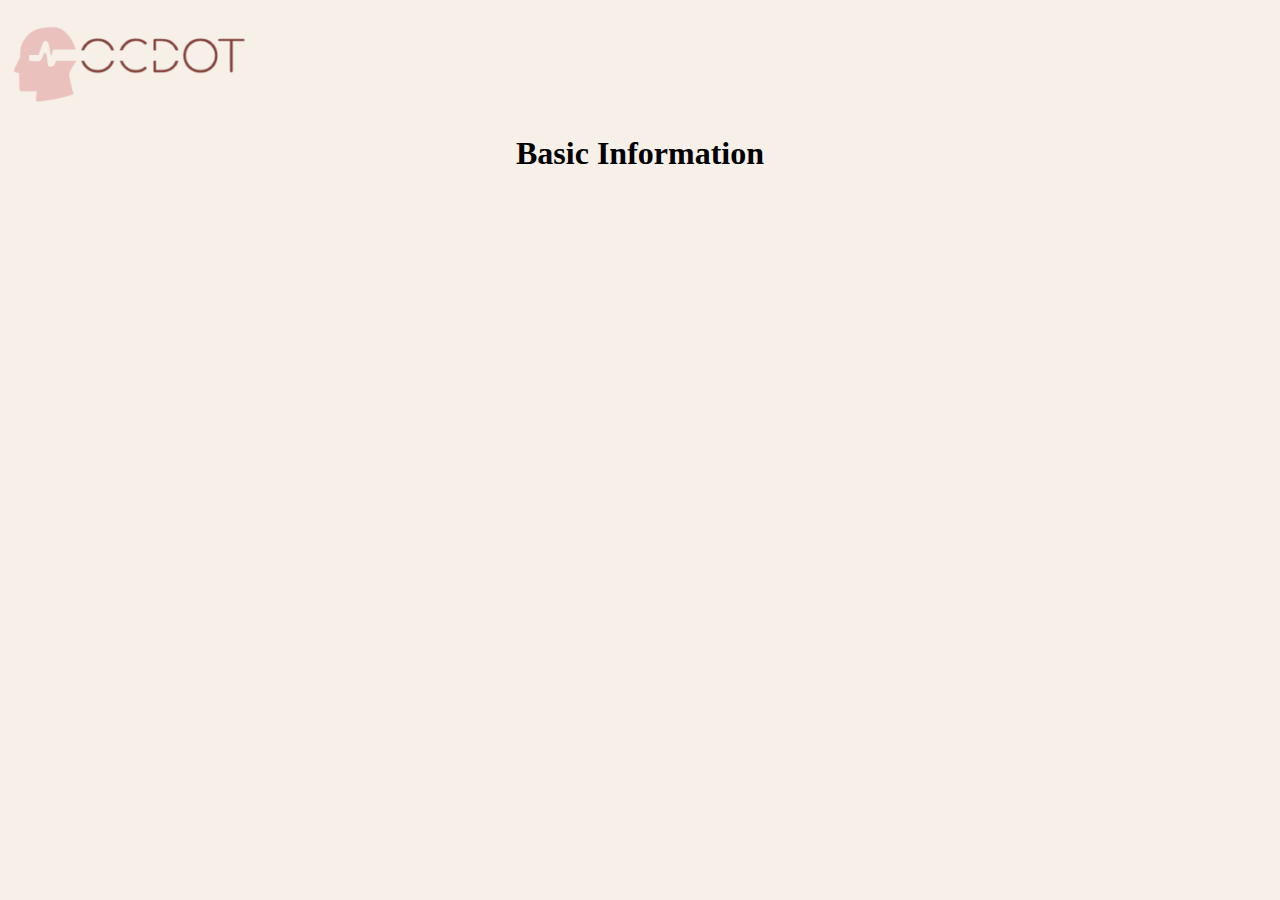
==== Hacakthon/basic.html @ 657f1aee "Add files via upload" ====
<!DOCTYPE html>
<html>
<body>

<html lang="en">
<head>
<meta charset="UTF-8">
<meta http-equiv="X-UA-Compatible" content="IE=edge">
<meta name="viewport" content="width=device-width, initial-scale=5.0">
<title>OCD</title>
<link rel="stylesheet" href="style.css" />
</head>
<body bgcolor = "F7F0E8">
   
        <img width = 20%  src="octdotlogo.png" >
  

 <header>
    
    <!--Make h1 be centered-->    
    </header>
    <h1 style = "text-align:center;" >
        Basic Information </h1>
    
    <main> 
        <section class="task-list">
          
        </section>
    </main>
    <script src="index.js"></script>
    
    
</body>


</body>
</html>
---- Hacakthon/style.css ----
.center {
  display: block;
  margin-left: auto; 
  margin-right: auto;
  width: 50%;
  }

 .centeredlogo {
    
    display: flex;
    justify-content: center;
    }
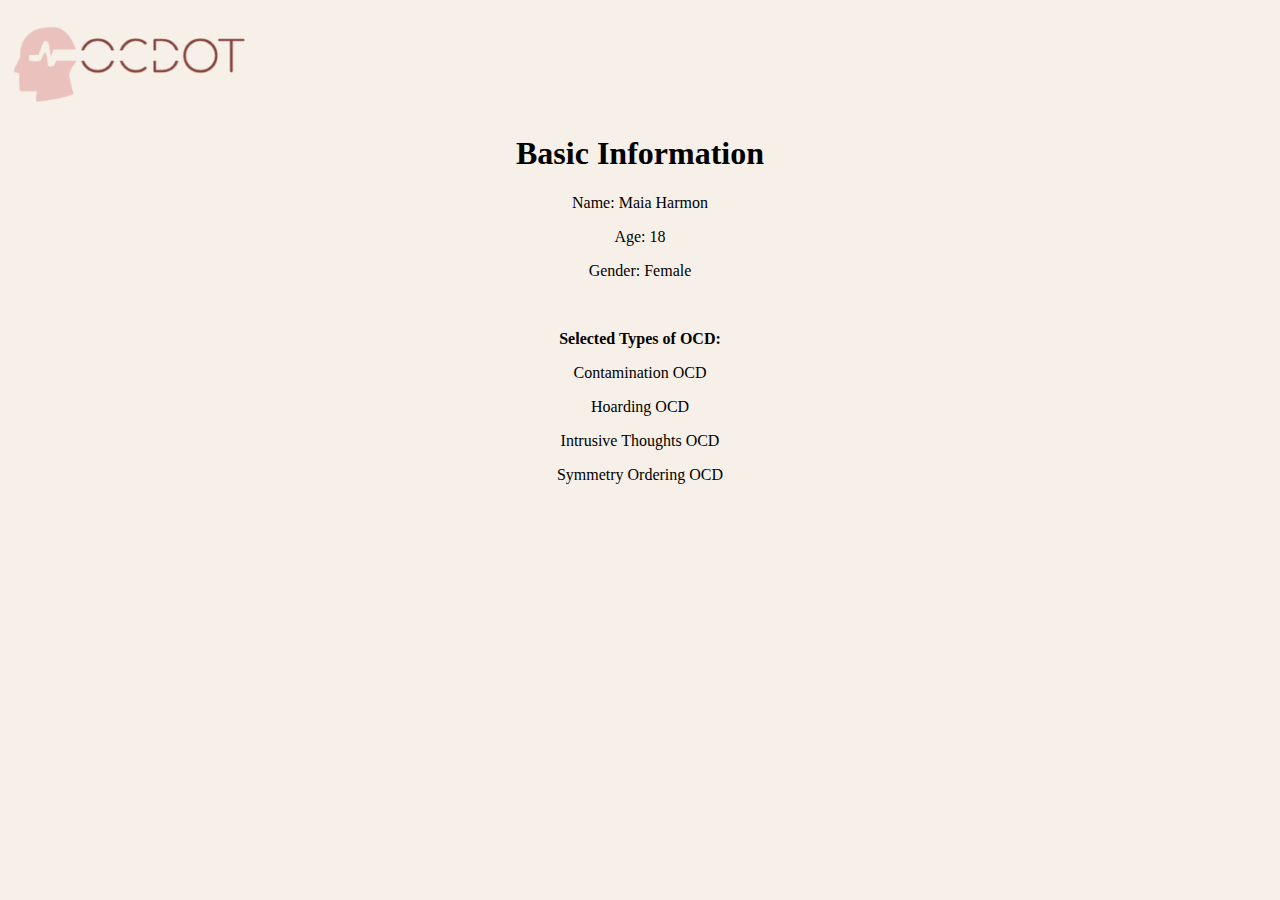
==== commit 929f6cd8: "Added all of OCTDOT website files" ====
--- a/Hacakthon/basic.html
+++ b/Hacakthon/basic.html
@@ -7,30 +7,31 @@
 <meta charset="UTF-8">
 <meta http-equiv="X-UA-Compatible" content="IE=edge">
 <meta name="viewport" content="width=device-width, initial-scale=5.0">
-<title>OCD</title>
 <link rel="stylesheet" href="style.css" />
 </head>
 <body bgcolor = "F7F0E8">
    
         <img width = 20%  src="octdotlogo.png" >
   
-
  <header>
-    
-    <!--Make h1 be centered-->    
-    </header>
     <h1 style = "text-align:center;" >
         Basic Information </h1>
-    
-    <main> 
-        <section class="task-list">
-          
-        </section>
-    </main>
-    <script src="index.js"></script>
+    </header>
     
     
-</body>
+
+    <p style = "text-align:center;">Name: Maia Harmon </p>
+    <p style = "text-align:center;"> Age: 18</p>
+    <p style = "text-align:center;">Gender: Female </p><br>
+
+
+<p style="text-align:center"><strong>Selected Types of OCD:</strong></p>
+   
+<p style = "text-align:center;">Contamination OCD </p>
+<p style = "text-align:center;"> Hoarding OCD</p>  
+<p style = "text-align:center;">Intrusive Thoughts OCD </p>    
+<p style = "text-align:center;">Symmetry Ordering OCD </p>   
+
 
 
 </body>
